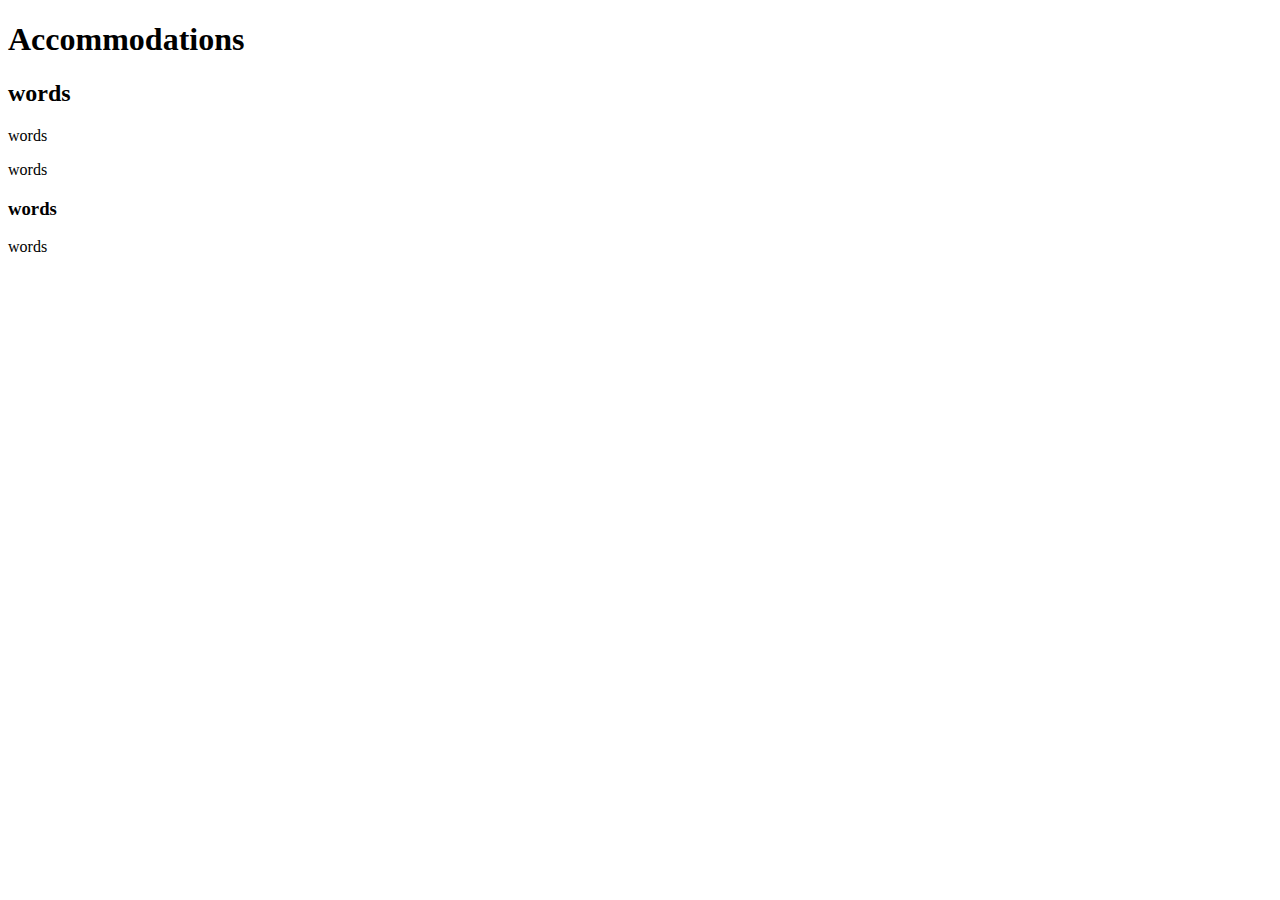
==== acco.html @ deb1a816 "created new resort website master copy" ====
<!DOCTYPE html>
<html>
  <head>
    <link href="css/styles.css" rel="stylesheet" type="text/css">
    <title>Accommodations</title>
  </head>
  <body>

    <h1>Accommodations</h1>
    <h2>words</h2>

    <p>words</p>
    <p>words</p>

    <h3>words</h3>

      <p>words</p>

  </body>
</html>
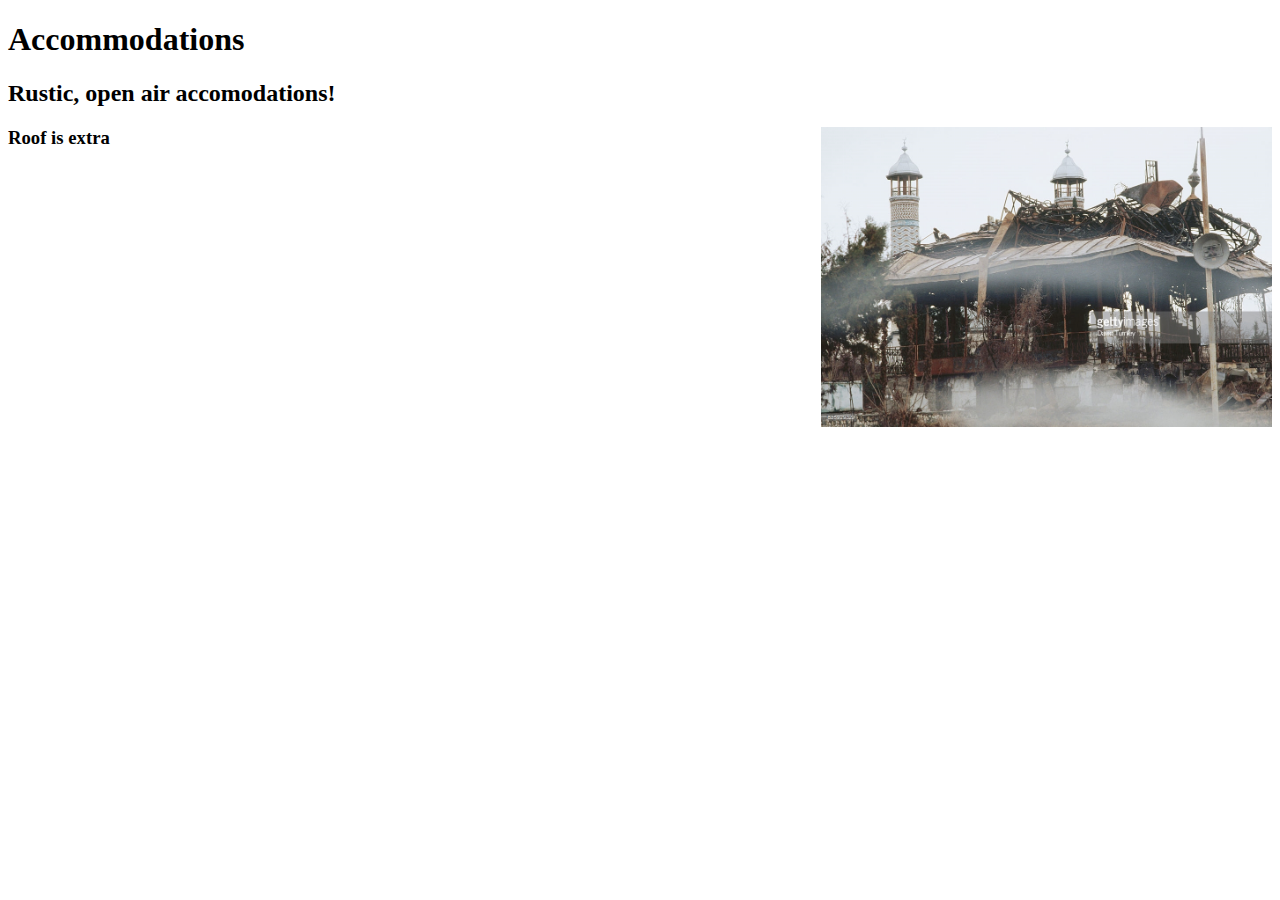
==== commit 99827548: "updated master" ====
--- a/acco.html
+++ b/acco.html
@@ -7,14 +7,8 @@
   <body>
 
     <h1>Accommodations</h1>
-    <h2>words</h2>
-
-    <p>words</p>
-    <p>words</p>
-
-    <h3>words</h3>
-
-      <p>words</p>
-
+    <h2>Rustic, open air accomodations!</h2>
+    <img src="img/resort.jpg" align="right" height="300">
+    <h3>Roof is extra</h3>
   </body>
 </html>
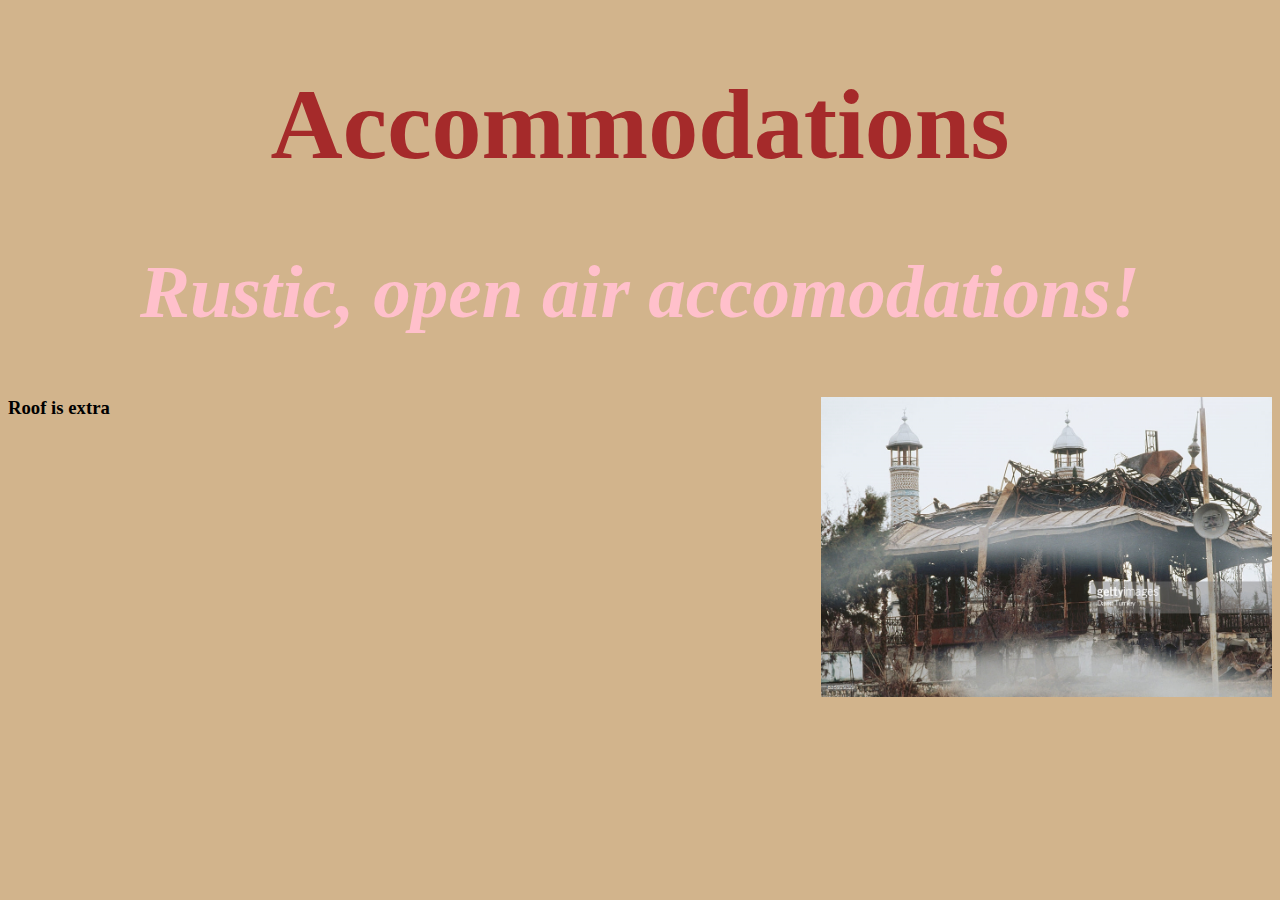
==== commit 4d484858: "cleaned up code formatting in html files" ====
--- a/acco.html
+++ b/acco.html
@@ -5,7 +5,6 @@
     <title>Accommodations</title>
   </head>
   <body>
-
     <h1>Accommodations</h1>
     <h2>Rustic, open air accomodations!</h2>
     <img src="img/resort.jpg" align="right" height="300">
--- a/css/styles.css
+++ b/css/styles.css
@@ -0,0 +1,20 @@
+h1 {
+  color: brown;
+  text-align: center;
+  font-size: 100px;
+}
+
+h2 {
+  font-style: italic;
+  text-align: center;
+  font-size: 75px;
+  color: pink;
+}
+
+p {
+  color: gray;
+}
+
+body {
+  background-color: tan;
+}
